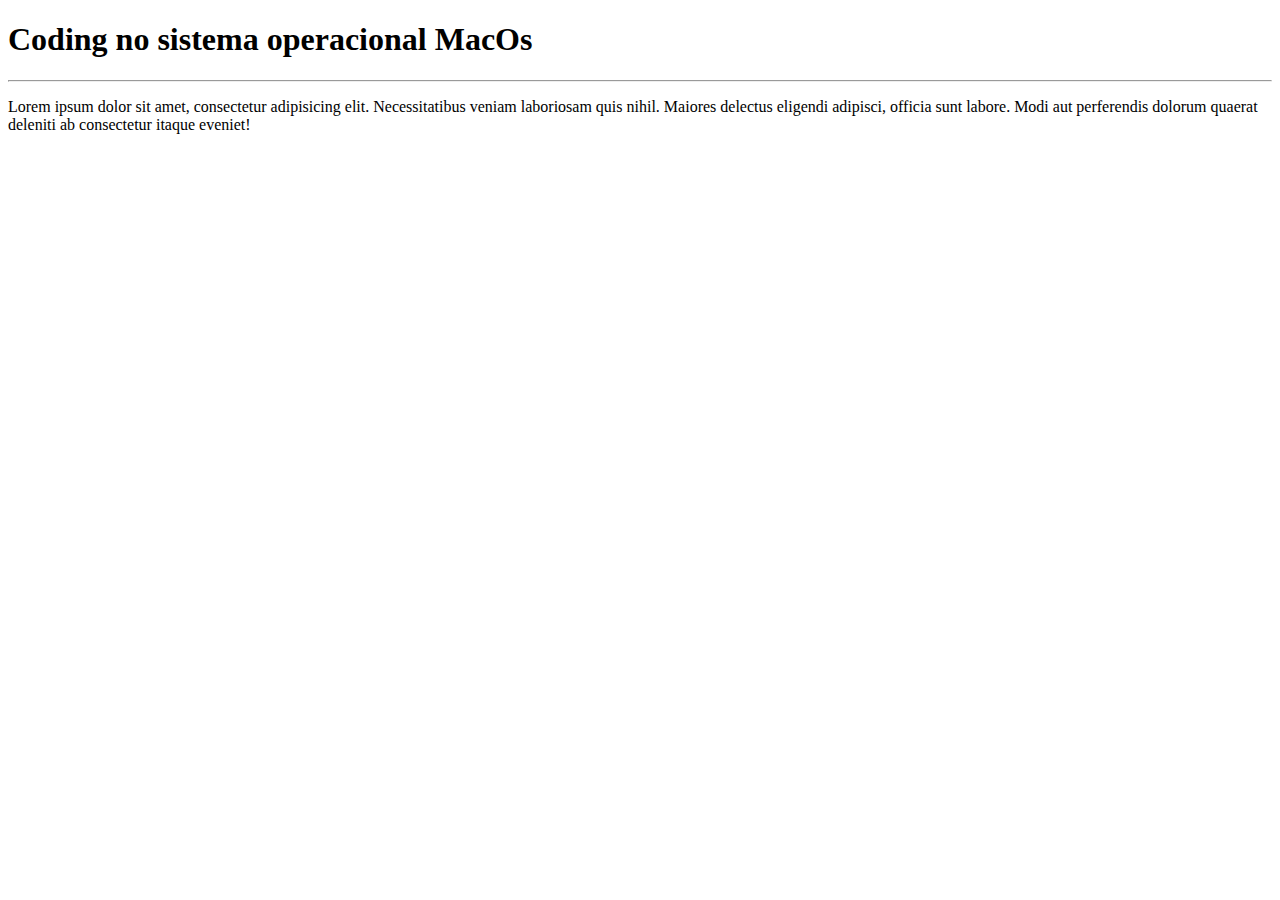
==== index.html @ 63f6e941 "Uptading from browser" ====
<!DOCTYPE html>
<html lang="eng">
<head>
    <meta charset="uct=-8">
    <meta name="viewport" content="width="devide-width, initial-scale="1.0">
    <title> Fixacao de conteudo utilizando MacOs</title>
</head>
    <body>
<h1>Coding no sistema operacional MacOs</h1>
<hr>
<p> Lorem ipsum dolor sit amet, consectetur adipisicing elit. Necessitatibus veniam laboriosam quis nihil. Maiores delectus eligendi adipisci, officia sunt labore. Modi aut perferendis dolorum quaerat deleniti ab consectetur itaque eveniet!</p>
    </body>
</html>
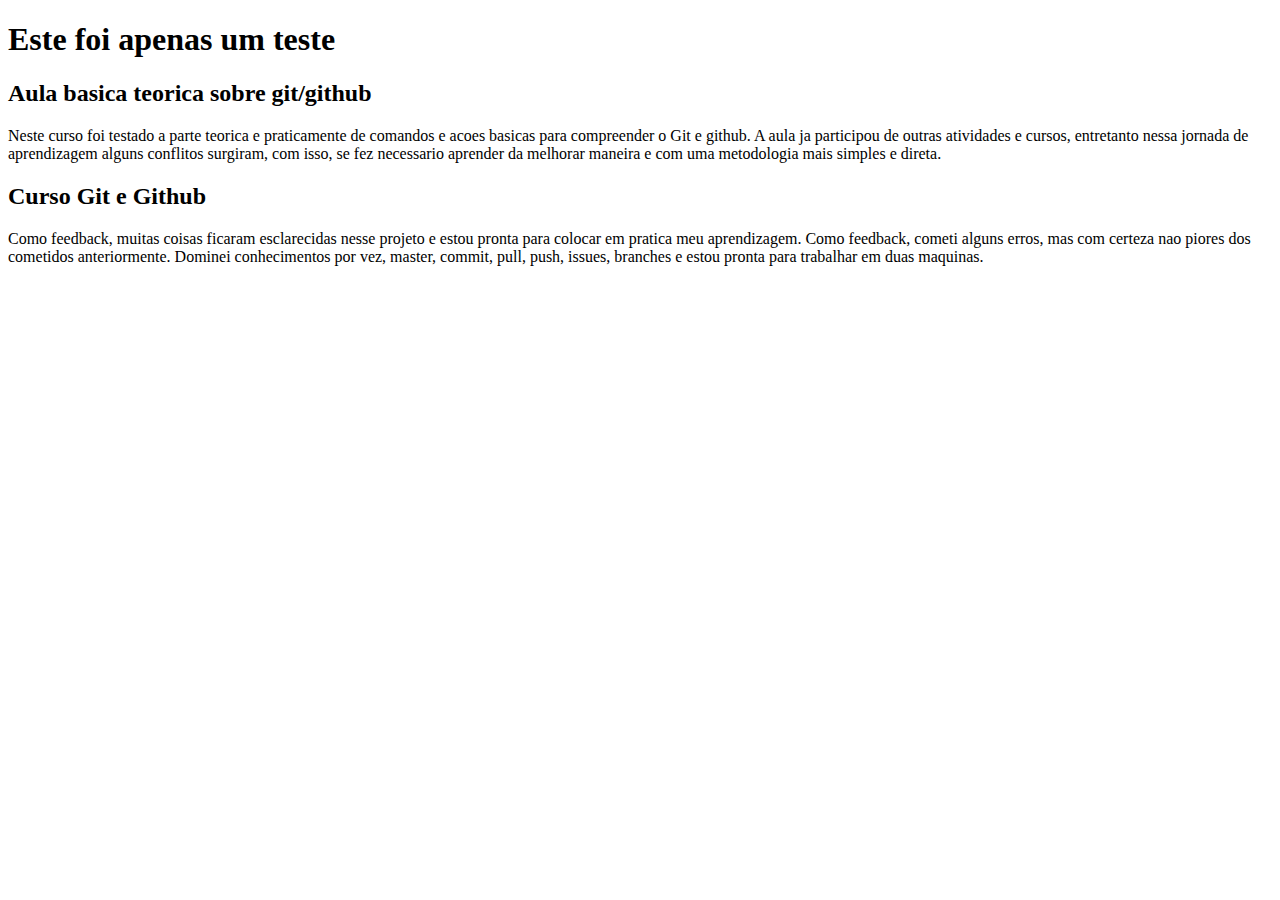
==== commit 9308ce3f: "Criar novo repositorio para testar branches" ====
--- a/index.html
+++ b/index.html
@@ -1,13 +1,31 @@
 <!DOCTYPE html>
-<html lang="eng">
-<head>
-    <meta charset="uct=-8">
-    <meta name="viewport" content="width="devide-width, initial-scale="1.0">
-    <title> Fixacao de conteudo utilizando MacOs</title>
-</head>
+<html lang="pt-br">
+    <head>
+
+        <meta charset="uct=-8">
+        <meta name="viewport" content="width="devide-width, initial-scale="1.0">
+           <title> Fixacao de conteudo utilizando MacOs</title>
+           <link rel="stylesheet" href="style/style.css"
+    </head>  
     <body>
-<h1>Coding no sistema operacional MacOs</h1>
-<hr>
-<p> Lorem ipsum dolor sit amet, consectetur adipisicing elit. Necessitatibus veniam laboriosam quis nihil. Maiores delectus eligendi adipisci, officia sunt labore. Modi aut perferendis dolorum quaerat deleniti ab consectetur itaque eveniet!</p>
+        <main>
+            <header>
+                <h1> Este foi apenas um teste</h1>
+            </header>
+            <article>
+                <h2> Aula basica teorica sobre git/github</h2>
+<p> Neste curso foi testado a parte teorica e praticamente de comandos e acoes basicas para compreender o Git e github.
+    A aula ja participou de outras atividades e cursos, entretanto nessa jornada de aprendizagem alguns conflitos surgiram,
+    com isso, se fez necessario aprender da melhorar maneira e com uma metodologia mais simples e direta.</p>            
+</article>
+
+<article>
+<h2>Curso Git e Github</h2>
+<p> Como feedback, muitas coisas ficaram esclarecidas nesse projeto e estou pronta para colocar em pratica meu aprendizagem. 
+Como feedback, cometi alguns erros, mas com certeza nao piores dos cometidos anteriormente. 
+Dominei conhecimentos por vez, master, commit, pull, push, issues, branches e estou pronta para trabalhar em duas maquinas.
+</p>
+</article>
+        </main>
     </body>
 </html>
